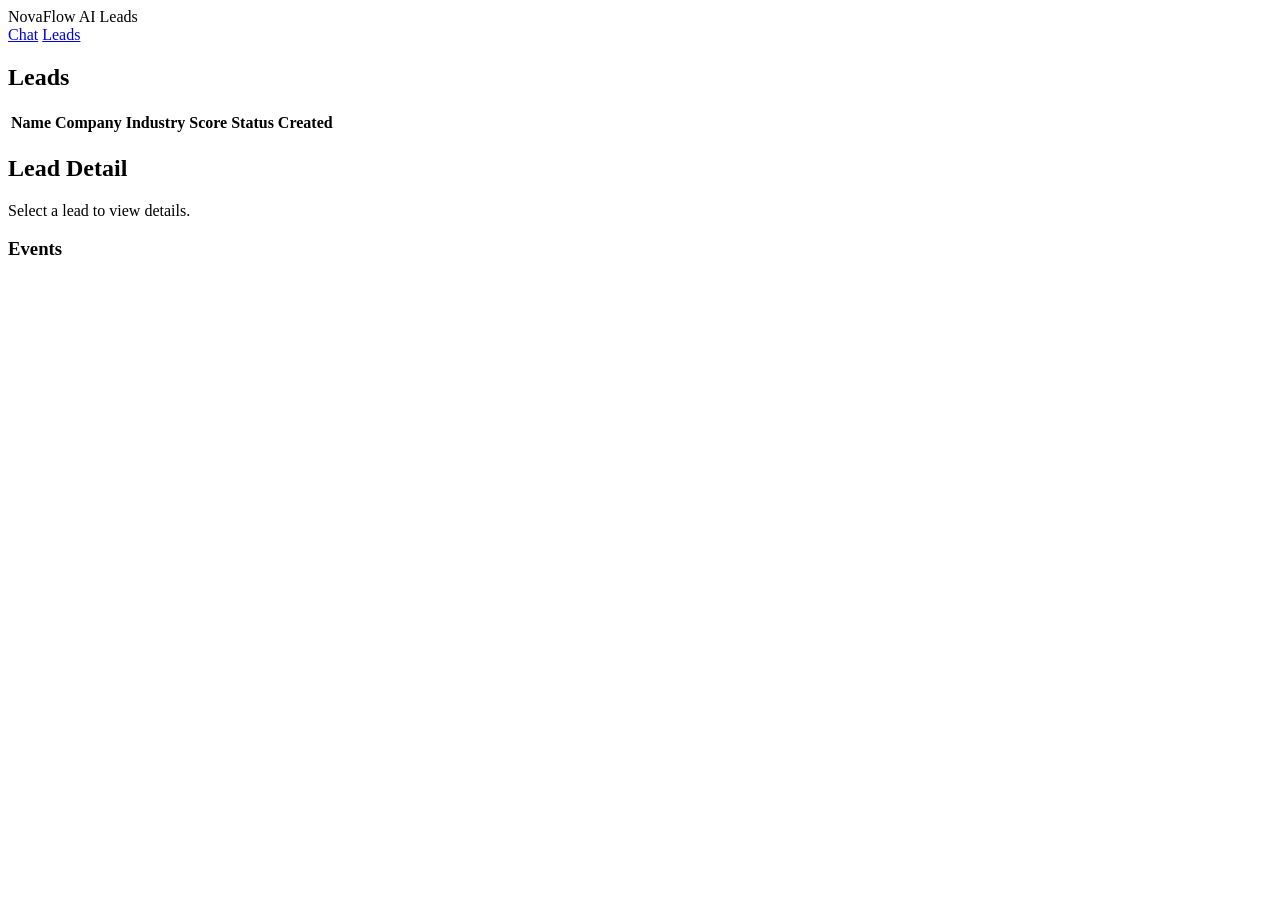
==== frontend/leads.html @ 02942fd7 "feat(api+frontend): FastAPI endpoints and demo dashboard" ====
<!DOCTYPE html>
<html lang="ru">
<head>
  <meta charset="UTF-8">
  <meta name="viewport" content="width=device-width, initial-scale=1.0">
  <title>Leads Dashboard | NovaFlow AI</title>
  <link rel="stylesheet" href="/static/app.css">
</head>
<body>
  <header>
    <div class="brand">NovaFlow AI <span class="badge">Leads</span></div>
    <nav>
      <a href="/">Chat</a>
      <a href="/leads.html">Leads</a>
    </nav>
  </header>

  <main class="split">
    <section class="panel">
      <h2>Leads</h2>
      <table id="leads-table" class="leads-table">
        <thead>
          <tr>
            <th>Name</th>
            <th>Company</th>
            <th>Industry</th>
            <th>Score</th>
            <th>Status</th>
            <th>Created</th>
          </tr>
        </thead>
        <tbody></tbody>
      </table>
    </section>

    <section class="panel">
      <h2>Lead Detail</h2>
      <div id="lead-detail" class="state-box">Select a lead to view details.</div>
      <h3>Events</h3>
      <div id="lead-events" class="state-box"></div>
    </section>
  </main>

  <script src="/static/leads.js"></script>
</body>
</html>
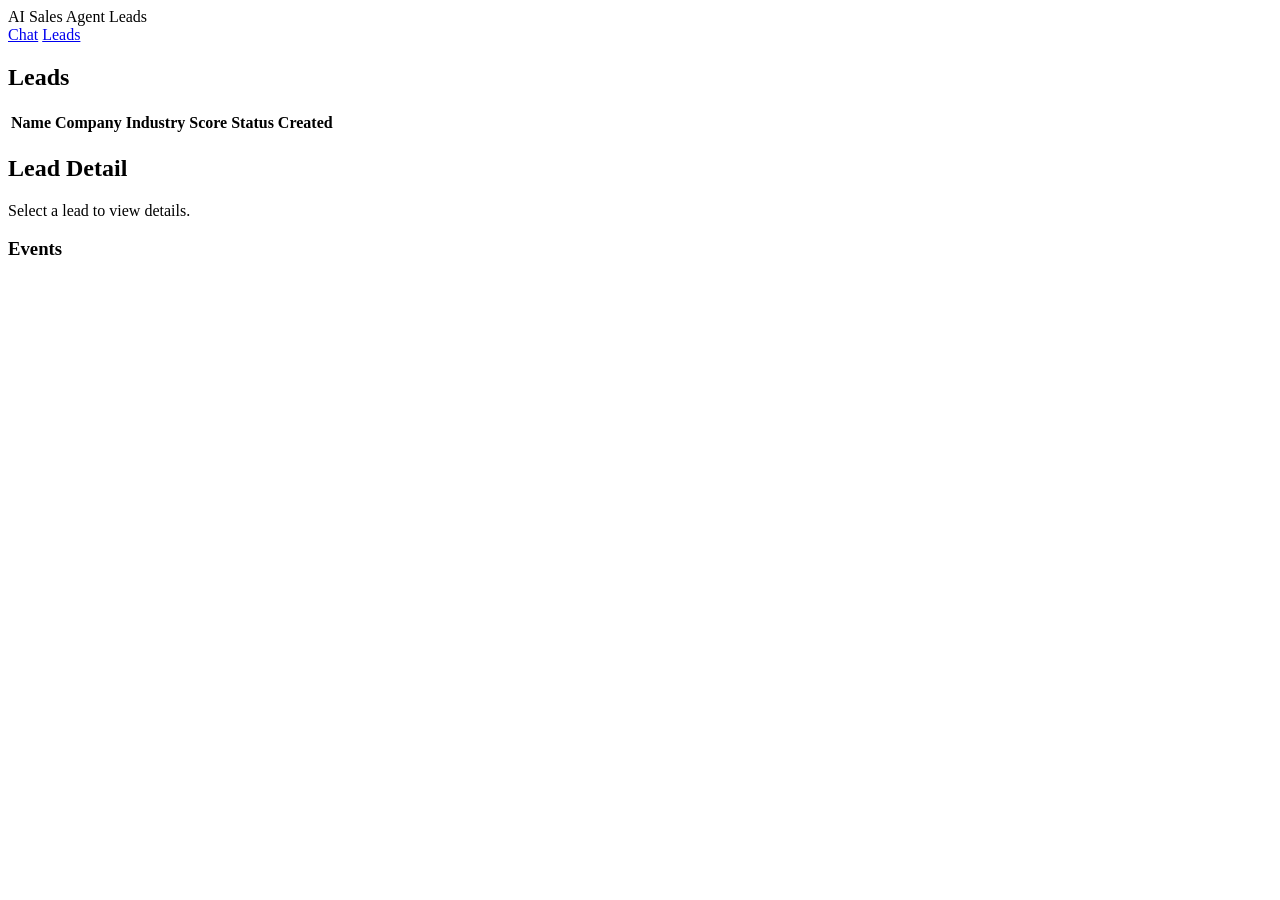
==== commit 3b6829be: "refactor: remove NovaFlow branding and use generic AI Sales Agent naming - Replace NovaFlow AI compa" ====
--- a/frontend/leads.html
+++ b/frontend/leads.html
@@ -3,12 +3,12 @@
 <head>
   <meta charset="UTF-8">
   <meta name="viewport" content="width=device-width, initial-scale=1.0">
-  <title>Leads Dashboard | NovaFlow AI</title>
+  <title>Leads Dashboard | AI Sales Agent</title>
   <link rel="stylesheet" href="/static/app.css">
 </head>
 <body>
   <header>
-    <div class="brand">NovaFlow AI <span class="badge">Leads</span></div>
+    <div class="brand">AI Sales Agent <span class="badge">Leads</span></div>
     <nav>
       <a href="/">Chat</a>
       <a href="/leads.html">Leads</a>
